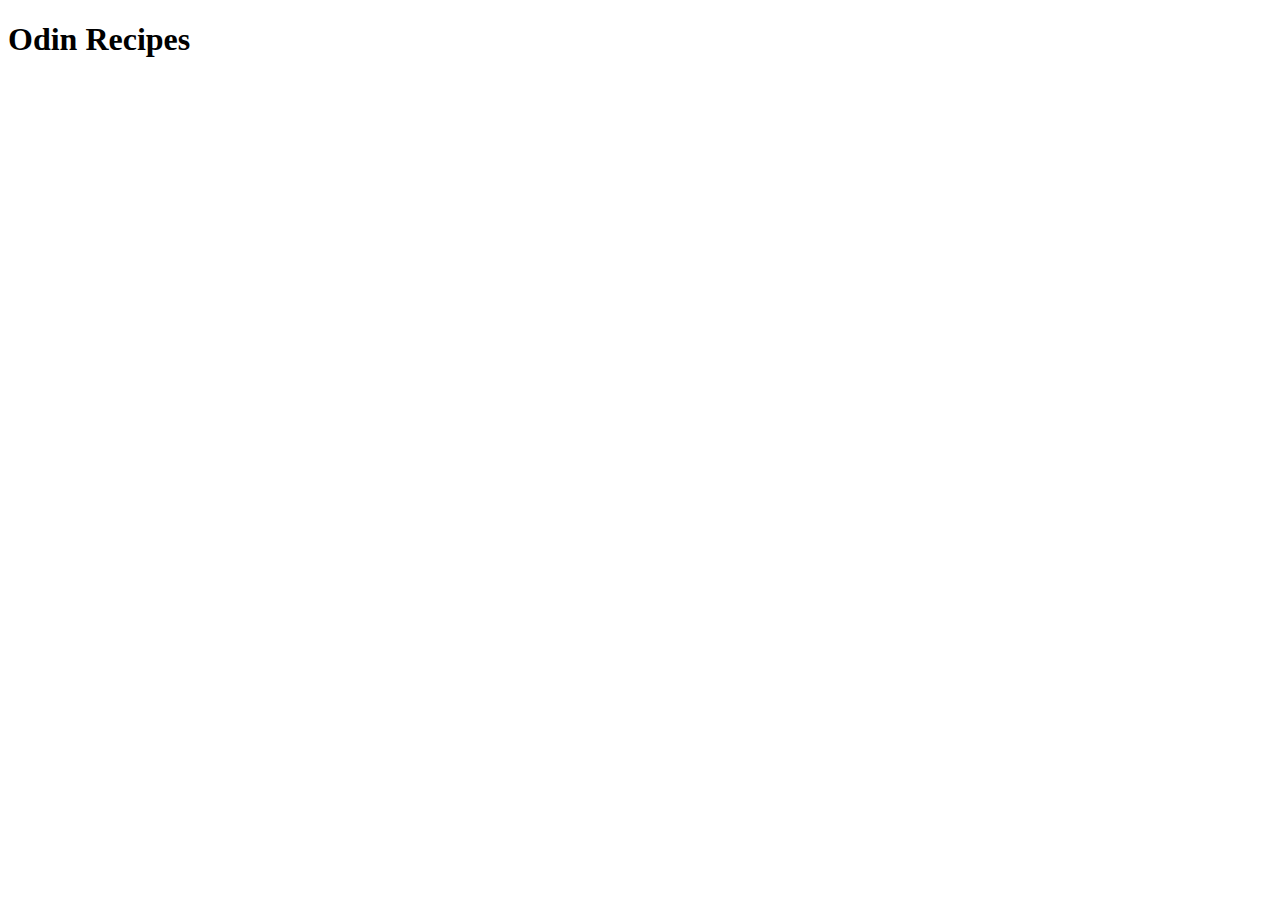
==== index.html @ 188bd381 "Fix: alter recipies to recipes and add index.html" ====
<!DOCTYPE html>
<html lang="en">
    <head>
        <meta charset="utf-8">
        <meta name="viewport" content="width=device-width, initial-scale=1.0">
        <title>Odin Recipes</title>
    </head>

    <body>
        <h1>Odin Recipes</h1>
    </body>
</html>
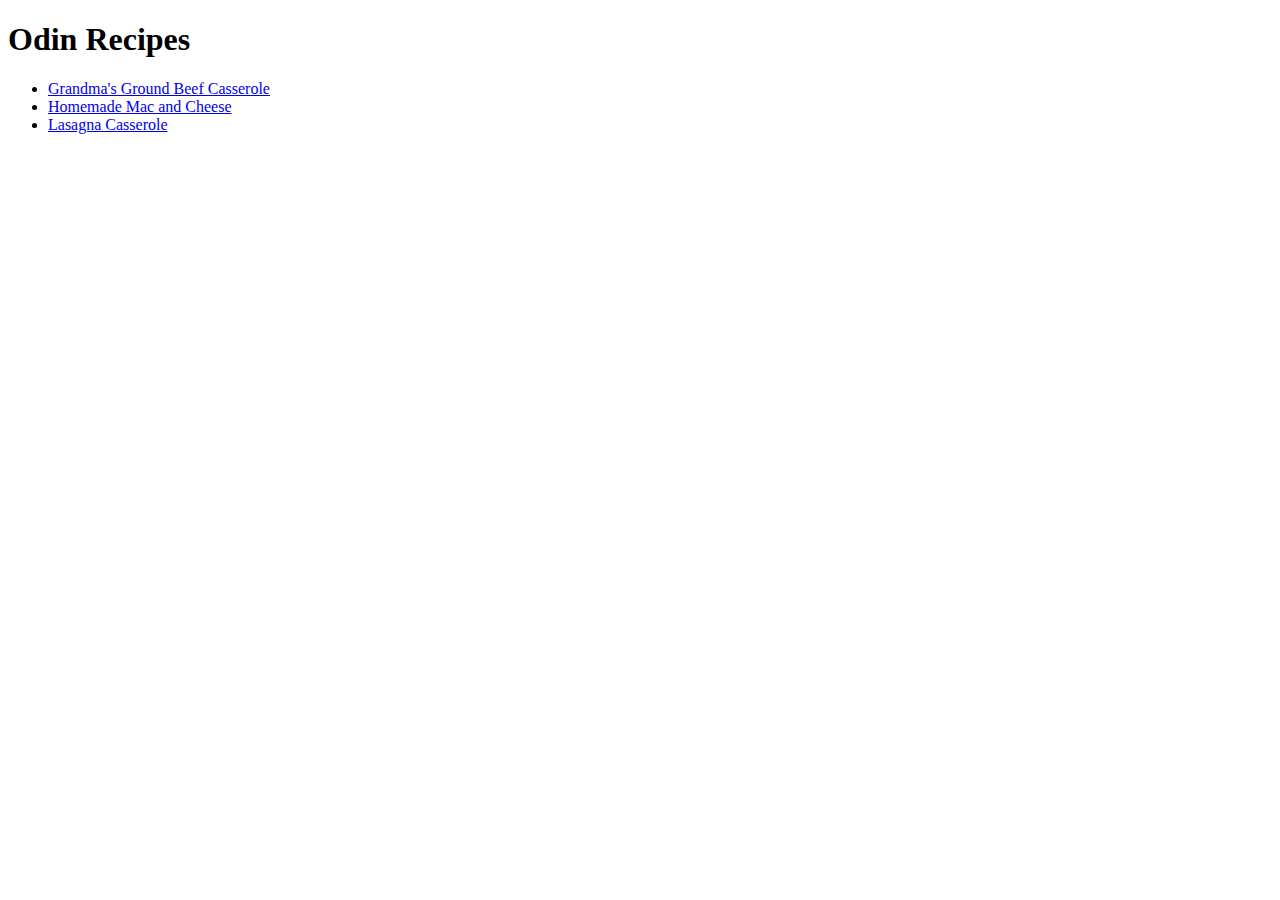
==== commit 0bff1a58: "Feat: added new recipes" ====
--- a/index.html
+++ b/index.html
@@ -8,5 +8,11 @@
 
     <body>
         <h1>Odin Recipes</h1>
+
+        <ul>
+            <li><a href="./recipes/beef-casserole.html">Grandma's Ground Beef Casserole</a></li>
+            <li><a href="./recipes/mac-cheese.html">Homemade Mac and Cheese</a></li>
+            <li><a href="./recipes/lasagna-casserole.html">Lasagna Casserole</a></li>
+        </ul> 
     </body>
 </html>